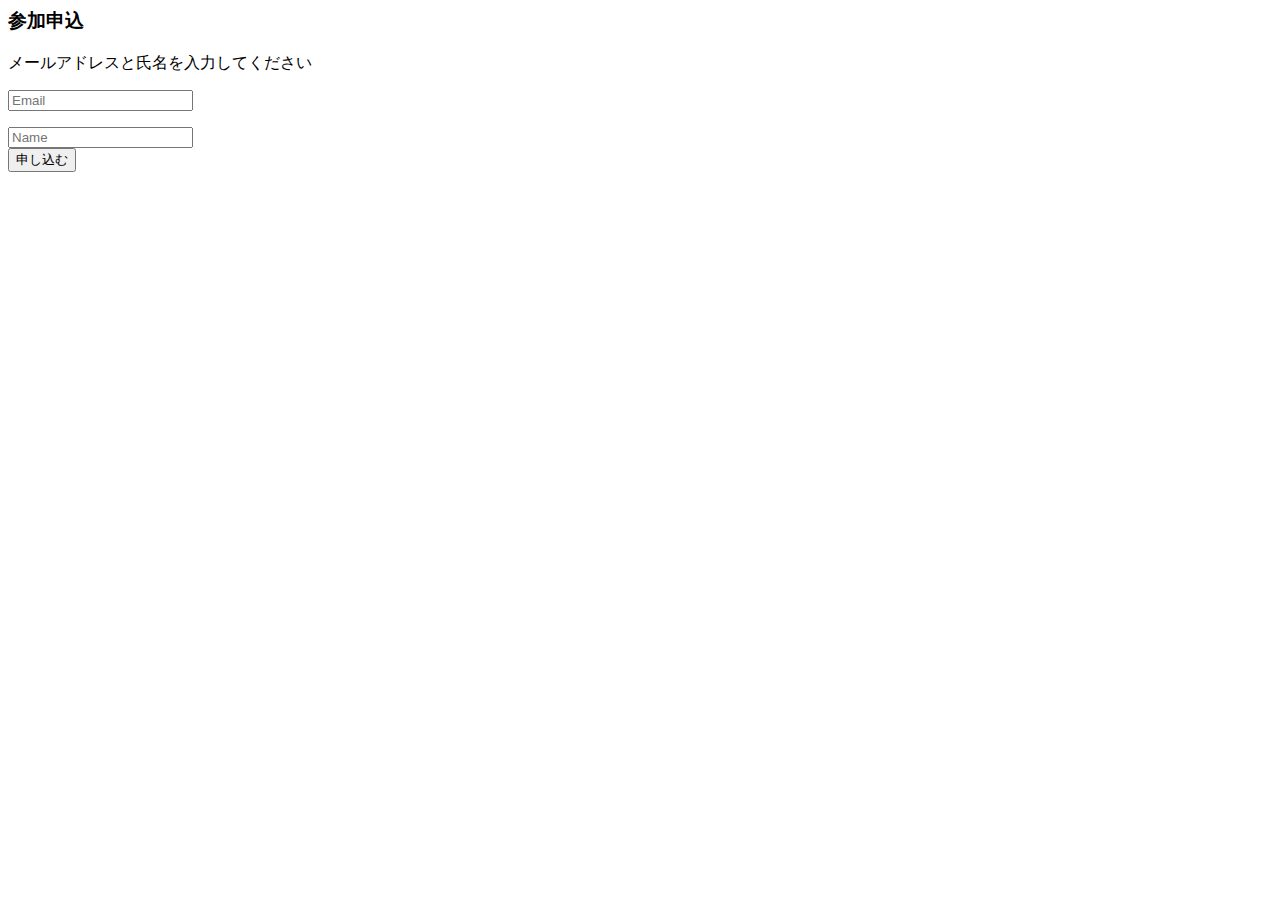
==== src/main/resources/templates/entry/index.html @ 395e099d "Fix thymeleaf tag and directory" ====
<html
        xmlns        = "http://www.w3.org/1999/xhtml"
        xmlns:th     = "http://www.thymeleaf.org"
        xmlns:layout = "http://www.ultraq.net.nz/thymeleaf/layout"
        layout:decorator="layout"
>
<head>
    <title>参加申込</title>
    <link rel="stylesheet" href="../../static/css/uikit.min.css" th:href="@{/css/uikit.min.css}">
    <script src="../../static/js/uikit.min.js" th:src="@{/js/uikit.min.js}"></script>
    <script src="../../static/js/uikit-icons.min.js" th:src="@{/js/uikit-icons.min.js}"></script>
</head>
<body>
        <div class="uk-section uk-section-muted uk-flex uk-flex-middle uk-animation-fade" uk-height-viewport>
                <div class="uk-width-1-1">
                    <div class="uk-container">
                        <div class="uk-grid-margin uk-grid uk-grid-stack" uk-grid>
                            <div class="uk-width-1-1@m">
                                <div class="uk-margin uk-width-large uk-margin-auto uk-card uk-card-default uk-card-body uk-box-shadow-large">
                                    <h3 class="uk-card-title uk-text-center">参加申込</h3>
                                    <div class="uk-text-small uk-text-center">
                                            メールアドレスと氏名を入力してください
                                    </div>
                                    <form method="POST" th:action="@{/entry/work}" th:object="${entryForm}">
                                        <div th:text="${errorMessage}?: ''" class="uk-text-danger"></div>
                                        <div class="uk-margin">
                                            <p th:if="${#fields.hasErrors('*{mail_address}')}" th:errors="*{mail_address}" class="uk-text-danger"></p>
                                            <div class="uk-inline uk-width-1-1">
                                                <span class="uk-form-icon" uk-icon="icon: mail"></span>
                                                <input class="uk-input uk-form-large uk-text-small" th:field="*{mail_address}" type="email" placeholder="Email">
                                            </div>
                                        </div>
                                        <div class="uk-margin">
                                            <p th:if="${#fields.hasErrors('*{name}')}" th:errors="*{name}" class="uk-text-danger"></p>
                                            <div class="uk-inline uk-width-1-1">
                                                <span class="uk-form-icon" uk-icon="icon: user"></span>
                                                <input class="uk-input uk-form-large uk-text-small" th:field="*{name}" type="text" placeholder="Name">	
                                            </div>
                                        </div>
                                        <input type="hidden" name="seminar_id" th:value="${seminar_id}" />
                                        <div class="uk-margin">
                                            <button type="submit" class="uk-button uk-button-primary uk-button-large uk-width-1-1">申し込む</button>
                                        </div>
                                    </form>
                                </div>
                            </div>
                        </div>
                    </div>
                </div>
            </div>
</body>
</html>
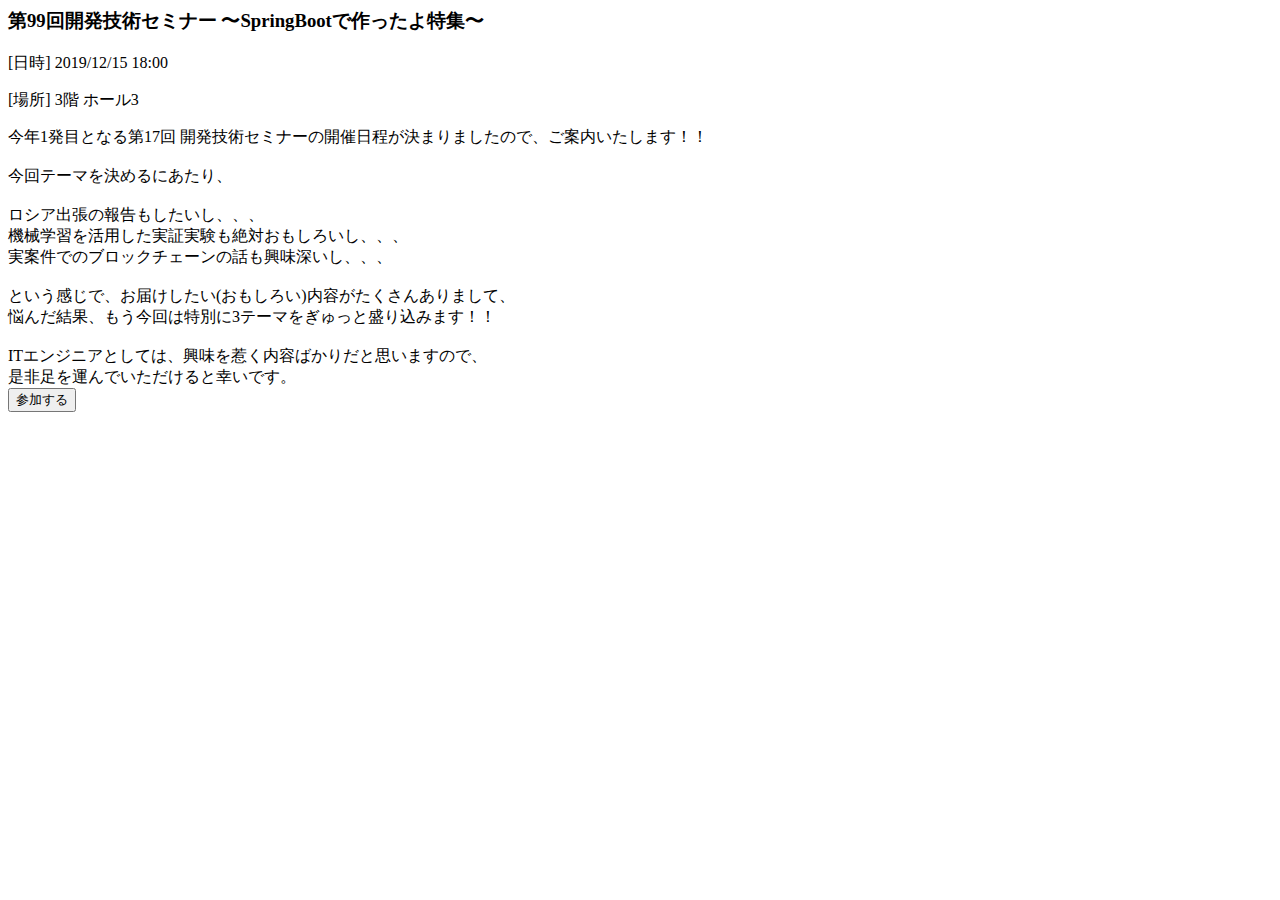
==== commit 0822b0df: "Minor Fix" ====
--- a/src/main/resources/templates/entry/index.html
+++ b/src/main/resources/templates/entry/index.html
@@ -12,41 +12,21 @@
 </head>
 <body>
         <div class="uk-section uk-section-muted uk-flex uk-flex-middle uk-animation-fade" uk-height-viewport>
-                <div class="uk-width-1-1">
-                    <div class="uk-container">
-                        <div class="uk-grid-margin uk-grid uk-grid-stack" uk-grid>
-                            <div class="uk-width-1-1@m">
-                                <div class="uk-margin uk-width-large uk-margin-auto uk-card uk-card-default uk-card-body uk-box-shadow-large">
-                                    <h3 class="uk-card-title uk-text-center">参加申込</h3>
-                                    <div class="uk-text-small uk-text-center">
-                                            メールアドレスと氏名を入力してください
-                                    </div>
-                                    <form method="POST" th:action="@{/entry/work}" th:object="${entryForm}">
-                                        <div th:text="${errorMessage}?: ''" class="uk-text-danger"></div>
-                                        <div class="uk-margin">
-                                            <p th:if="${#fields.hasErrors('*{mail_address}')}" th:errors="*{mail_address}" class="uk-text-danger"></p>
-                                            <div class="uk-inline uk-width-1-1">
-                                                <span class="uk-form-icon" uk-icon="icon: mail"></span>
-                                                <input class="uk-input uk-form-large uk-text-small" th:field="*{mail_address}" type="email" placeholder="Email">
-                                            </div>
-                                        </div>
-                                        <div class="uk-margin">
-                                            <p th:if="${#fields.hasErrors('*{name}')}" th:errors="*{name}" class="uk-text-danger"></p>
-                                            <div class="uk-inline uk-width-1-1">
-                                                <span class="uk-form-icon" uk-icon="icon: user"></span>
-                                                <input class="uk-input uk-form-large uk-text-small" th:field="*{name}" type="text" placeholder="Name">	
-                                            </div>
-                                        </div>
-                                        <input type="hidden" name="seminar_id" th:value="${seminar_id}" />
-                                        <div class="uk-margin">
-                                            <button type="submit" class="uk-button uk-button-primary uk-button-large uk-width-1-1">申し込む</button>
-                                        </div>
-                                    </form>
-                                </div>
-                            </div>
+            <div class="uk-width-1-1">
+                <div th:object="${seminar}" class="uk-margin uk-width-1-2 uk-margin-auto uk-card uk-card-large uk-card-default uk-card-body uk-box-shadow-large">
+                        <div class="uk-card-header">
+                            <h3 th:text="*{title}" class="uk-card-title">第99回開発技術セミナー 〜SpringBootで作ったよ特集〜</h3>
+                            <p class="uk-align-left">[日時] 2019/12/15 18:00</p>
+                            <p class="uk-align-left">[場所] 3階 ホール3</p>
                         </div>
-                    </div>
+                        <div th:text="*{overview}" class="uk-card-body">
+                                今年1発目となる第17回 開発技術セミナーの開催日程が決まりましたので、ご案内いたします！！<br><br>今回テーマを決めるにあたり、<br><br>ロシア出張の報告もしたいし、、、<br>機械学習を活用した実証実験も絶対おもしろいし、、、<br>実案件でのブロックチェーンの話も興味深いし、、、<br><br>という感じで、お届けしたい(おもしろい)内容がたくさんありまして、<br>悩んだ結果、もう今回は特別に3テーマをぎゅっと盛り込みます！！<br><br>ITエンジニアとしては、興味を惹く内容ばかりだと思いますので、<br>是非足を運んでいただけると幸いです。
+                        </div>
+                        <div class="uk-card-footer">
+                            <button th:href="@{'/entry'}" class="uk-align-center uk-button uk-button-primary uk-button-large">参加する</button>
+                        </div>
                 </div>
             </div>
+        </div>
 </body>
 </html>